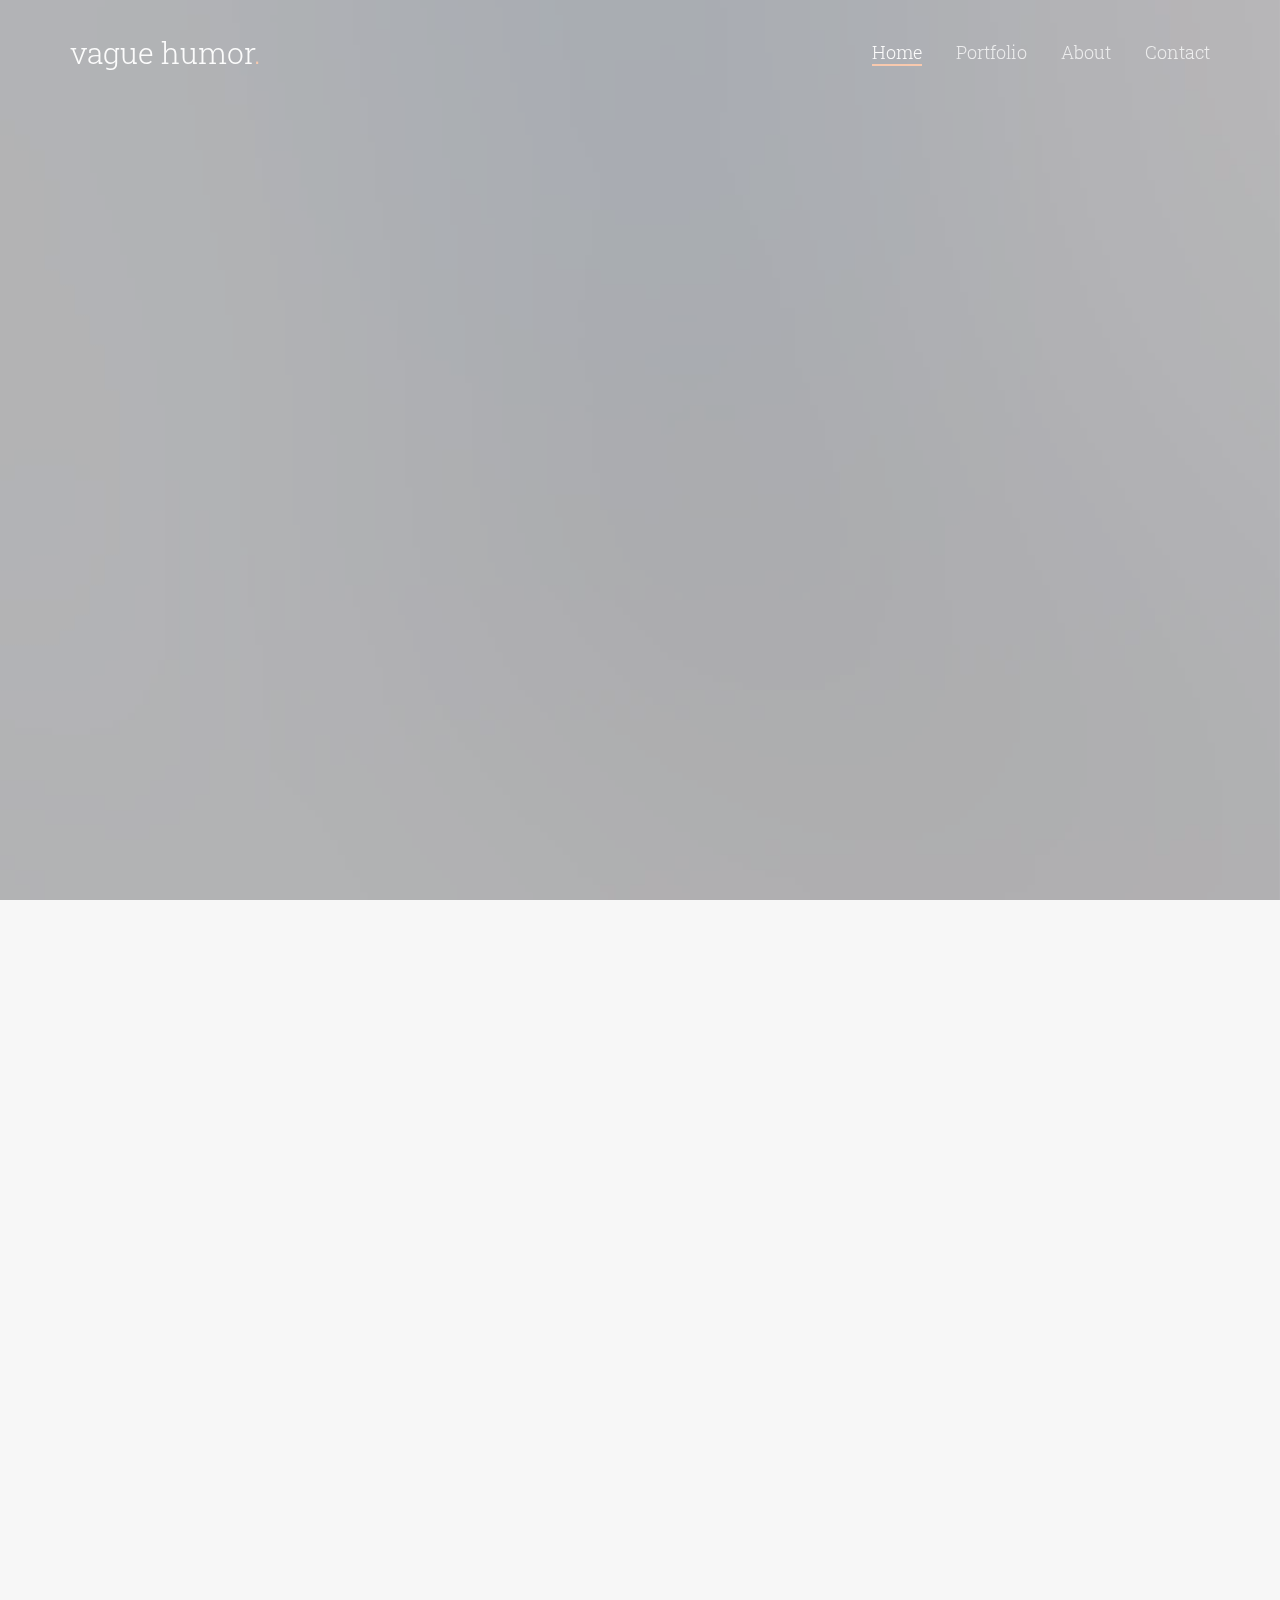
==== portfolio-single.html @ ad4849c3 "init commit" ====
<!DOCTYPE html>
<!--[if lt IE 7]>      <html class="no-js lt-ie9 lt-ie8 lt-ie7"> <![endif]-->
<!--[if IE 7]>         <html class="no-js lt-ie9 lt-ie8"> <![endif]-->
<!--[if IE 8]>         <html class="no-js lt-ie9"> <![endif]-->
<!--[if gt IE 8]><!-->
<html class="no-js">
<!--<![endif]-->

<head>
    <meta charset="utf-8">
    <meta http-equiv="X-UA-Compatible" content="IE=edge">
    <title>vague humor &mdash; Desgin is life to convey</title>
    <meta name="viewport" content="width=device-width, initial-scale=1">
    <meta name="description" content="Free HTML5 Template by FREEHTML5.CO" />
    <meta name="keywords" content="free html5, free template, free bootstrap, html5, css3, mobile first, responsive" />
    <meta name="author" content="FREEHTML5.CO" />
    <!-- 
	//////////////////////////////////////////////////////

	FREE HTML5 TEMPLATE 
	DESIGNED & DEVELOPED by FREEHTML5.CO
		
	Website: 		http://freehtml5.co/
	Email: 			info@freehtml5.co
	Twitter: 		http://twitter.com/fh5co
	Facebook: 		https://www.facebook.com/fh5co

	//////////////////////////////////////////////////////
	 -->
    <!-- Facebook and Twitter integration -->
    <meta property="og:title" content="" />
    <meta property="og:image" content="" />
    <meta property="og:url" content="" />
    <meta property="og:site_name" content="" />
    <meta property="og:description" content="" />
    <meta name="twitter:title" content="" />
    <meta name="twitter:image" content="" />
    <meta name="twitter:url" content="" />
    <meta name="twitter:card" content="" />
    <!-- Place favicon.ico and apple-touch-icon.png in the root directory -->
    <link rel="shortcut icon" href="favicon.ico">
    <!-- Google Fonts -->
    <link href='https://fonts.googleapis.com/css?family=Roboto+Slab:400,700|Roboto:400,300,700' rel='stylesheet' type='text/css'>
    <!-- Animate -->
    <link rel="stylesheet" href="css/animate.css">
    <!-- Flexslider -->
    <link rel="stylesheet" href="css/flexslider.css">
    <!-- Icomoon -->
    <link rel="stylesheet" href="css/icomoon.css">
    <!-- Bootstrap  -->
    <link rel="stylesheet" href="css/bootstrap.css">
    <link rel="stylesheet" href="css/style.css">
    <!-- Modernizr JS -->
    <script src="js/modernizr-2.6.2.min.js"></script>
    <!-- FOR IE9 below -->
    <!--[if lt IE 9]>
	<script src="js/respond.min.js"></script>
	<![endif]-->
</head>

<body>
    <div id="fh5co-header">
        <div class="container">
            <!-- Mobile Toggle Menu Button -->
            <a href="#" class="js-fh5co-nav-toggle fh5co-nav-toggle"><i></i></a>
            <div id="fh5co-logo">
                <a href="index.html" class="transition">vague humor<span>.</span></a>
            </div>
            <nav id="fh5co-main-nav">
                <ul>
                    <li><a href="index.html" class="transition" data-nav-section="home">Home</a></li>
                    <li><a href="index.html" class="transition" data-nav-section="portfolio">Portfolio</a></li>
                    <li><a href="index.html" class="transition" data-nav-section="about">About</a></li>
                    <li><a href="index.html" class="transition" data-nav-section="contact">Contact</a></li>
                </ul>
            </nav>
        </div>
    </div>
    <div id="fh5co-main">
        <div class="fh5co-overlay-mobile"></div>
        <div id="fh5co-home" class="js-fullheight" data-section="home">
            <div class="flexslider">
                <div class="fh5co-overlay"></div>
                <div class="fh5co-text">
                    <div class="container">
                        <div class="row text-center">
                            <h1 class="animate-box">Eva's Production</h1>
                            <div class="fh5co-go animate-box">
                                <a href="#" class="js-fh5co-next">
									see more
									<span><i class="icon-arrow-down2"></i></span>
								</a>
                            </div>
                        </div>
                    </div>
                </div>
                <ul class="slides">
                    <li style="background-image: url(images/slide_2.jpg);" data-stellar-background-ratio="0.5"></li>
                </ul>
            </div>
        </div>
        <div id="fh5co-content">
            <div class="container">
                <div class="row r-pb">
                    <div class="col-md-8 col-md-offset-2 text-center section-heading">
                        <h2 class="fh5co-section-title animate-box">Photography</h2>
                        <p class="fh5co-lead animate-box">
                            Describe your creative prouduct
                        </p>
                    </div>
                </div>
                <div class="row">
                    <figure class="animate-box">
                        <img src="images/photography/photography1.jpg" alt="Free HTML5 Template by FREEHTML5.co" class="img-responsive">
                    </figure>
                    <figure class="animate-box">
                        <img src="images/photography/photography2.jpg" alt="Free HTML5 Template by FREEHTML5.co" class="img-responsive">
                    </figure>
                    <figure class="animate-box">
                        <img src="images/photography/photography3.jpg" alt="Free HTML5 Template by FREEHTML5.co" class="img-responsive">
                    </figure>
                    <figure class="animate-box">
                        <img src="images/photography/photography4.jpg" alt="Free HTML5 Template by FREEHTML5.co" class="img-responsive">
                    </figure>
                    <figure class="animate-box">
                        <img src="images/photography/photography6.jpg" alt="Free HTML5 Template by FREEHTML5.co" class="img-responsive">
                    </figure>
                    <figure class="animate-box">
                        <img src="images/photography/photography7.jpg" alt="Free HTML5 Template by FREEHTML5.co" class="img-responsive">
                    </figure>
                    <figure class="animate-box">
                        <img src="images/photography/photography8.jpg" alt="Free HTML5 Template by FREEHTML5.co" class="img-responsive">
                    </figure>
                    <figure class="animate-box">
                        <img src="images/photography/photography9.jpg" alt="Free HTML5 Template by FREEHTML5.co" class="img-responsive">
                    </figure>
                    <figure class="animate-box">
                        <img src="images/photography/photography10.jpg" alt="Free HTML5 Template by FREEHTML5.co" class="img-responsive">
                    </figure>
                    <figure class="animate-box">
                        <img src="images/photography/photography11.jpg" alt="Free HTML5 Template by FREEHTML5.co" class="img-responsive">
                    </figure>
                    <figure class="animate-box">
                        <img src="images/photography/photography12.jpg" alt="Free HTML5 Template by FREEHTML5.co" class="img-responsive">
                    </figure>
                </div>
                <div class="row r-pb">
                    <div class="col-md-8 col-md-offset-2 text-center section-heading">
                        <h2 class="fh5co-section-title animate-box">Painting</h2>
                        <p class="fh5co-lead animate-box">
                            Describe your creative prouduct
                        </p>
                    </div>
                </div>
                <div class="row">
                    <figure class="animate-box">
                        <img src="images/paint/paint1.jpg" alt="Free HTML5 Template by FREEHTML5.co" class="img-responsive">
                    </figure>
                    <figure class="animate-box">
                        <img src="images/paint/paint2.jpg" alt="Free HTML5 Template by FREEHTML5.co" class="img-responsive">
                    </figure>
                    <figure class="animate-box">
                        <img src="images/paint/paint3.jpg" alt="Free HTML5 Template by FREEHTML5.co" class="img-responsive">
                    </figure>

                </div>
            </div>
        </div>
        <div id="fh5co-footer">
            <div class="container">
                <div class="row">
                    <div class="col-md-6 col-sm-6 animate-box">
                        <div class="fh5co-footer-widget">
                            <p>&copy; Fotografy Free HTML5 Template. All Rights Reserved.</p>
                            <p>Designed by <a href="http://freehtml5.co/">FREEHTML5.co</a> Demo Images: <a href="http://unsplash.com/" target="_blank">Unsplash</a> &amp; <a href="http://pexels.com/" target="_blank">Pexels</a></p>
                        </div>
                    </div>
                    <!-- 					<div class="col-md-6 col-sm-6 animate-box">
						<div class="fh5co-footer-widget">
							<ul class="fh5co-social pull-right">
								<li>
									<a href="#"><i class="icon-twitter"></i></a>
								</li>
								<li>
									<a href="#"><i class="icon-facebook"></i></a>
								</li>
								<li>
									<a href="#"><i class="icon-vine"></i></a>
								</li>
								<li>
									<a href="#"><i class="icon-behance"></i></a>
								</li>
								<li>
									<a href="#"><i class="icon-google"></i></a>
								</li>
							</ul>
						<div class="fh5co-footer-widget">
					</div>
				</div>
			</div> -->
                </div>
            </div>
            <!-- END fh5co-page -->
            <!-- jQuery -->
            <script src="js/jquery.min.js"></script>
            <!-- jQuery Easing -->
            <script src="js/jquery.easing.1.3.js"></script>
            <!-- Bootstrap -->
            <script src="js/bootstrap.min.js"></script>
            <!-- Waypoints -->
            <script src="js/jquery.waypoints.min.js"></script>
            <!-- Stellar Parallax -->
            <script src="js/jquery.stellar.min.js"></script>
            <!-- Flexslider -->
            <script src="js/jquery.flexslider-min.js"></script>
            <!-- Main JS -->
            <script src="js/main.js"></script>
</body>

</html>
---- css/icomoon.css ----
@font-face {
    font-family: 'icomoon';
    src:    url('../fonts/icomoon/icomoon.eot?85cwyn');
    src:    url('../fonts/icomoon/icomoon.eot?85cwyn#iefix') format('embedded-opentype'),
        url('../fonts/icomoon/icomoon.ttf?85cwyn') format('truetype'),
        url('../fonts/icomoon/icomoon.woff?85cwyn') format('woff'),
        url('../fonts/icomoon/icomoon.svg?85cwyn#icomoon') format('svg');
    font-weight: normal;
    font-style: normal;
}

[class^="icon-"], [class*=" icon-"] {
    /* use !important to prevent issues with browser extensions that change fonts */
    font-family: 'icomoon' !important;
    speak: none;
    font-style: normal;
    font-weight: normal;
    font-variant: normal;
    text-transform: none;
    line-height: 1;

    /* Better Font Rendering =========== */
    -webkit-font-smoothing: antialiased;
    -moz-osx-font-smoothing: grayscale;
}

.icon-add-to-list:before {
    content: "\e900";
}
.icon-classic-computer:before {
    content: "\e901";
}
.icon-controller-fast-backward:before {
    content: "\e902";
}
.icon-creative-commons-attribution:before {
    content: "\e903";
}
.icon-creative-commons-noderivs:before {
    content: "\e904";
}
.icon-creative-commons-noncommercial-eu:before {
    content: "\e905";
}
.icon-creative-commons-noncommercial-us:before {
    content: "\e906";
}
.icon-creative-commons-public-domain:before {
    content: "\e907";
}
.icon-creative-commons-remix:before {
    content: "\e908";
}
.icon-creative-commons-share:before {
    content: "\e909";
}
.icon-creative-commons-sharealike:before {
    content: "\e90a";
}
.icon-creative-commons:before {
    content: "\e90b";
}
.icon-document-landscape:before {
    content: "\e90c";
}
.icon-remove-user:before {
    content: "\e90d";
}
.icon-warning:before {
    content: "\e90e";
}
.icon-arrow-bold-down:before {
    content: "\e90f";
}
.icon-arrow-bold-left:before {
    content: "\e910";
}
.icon-arrow-bold-right:before {
    content: "\e911";
}
.icon-arrow-bold-up:before {
    content: "\e912";
}
.icon-arrow-down:before {
    content: "\e913";
}
.icon-arrow-left:before {
    content: "\e914";
}
.icon-arrow-long-down:before {
    content: "\e915";
}
.icon-arrow-long-left:before {
    content: "\e916";
}
.icon-arrow-long-right:before {
    content: "\e917";
}
.icon-arrow-long-up:before {
    content: "\e918";
}
.icon-arrow-right:before {
    content: "\e919";
}
.icon-arrow-up:before {
    content: "\e91a";
}
.icon-arrow-with-circle-down:before {
    content: "\e91b";
}
.icon-arrow-with-circle-left:before {
    content: "\e91c";
}
.icon-arrow-with-circle-right:before {
    content: "\e91d";
}
.icon-arrow-with-circle-up:before {
    content: "\e91e";
}
.icon-bookmark:before {
    content: "\e91f";
}
.icon-bookmarks:before {
    content: "\e920";
}
.icon-chevron-down:before {
    content: "\e921";
}
.icon-chevron-left:before {
    content: "\e922";
}
.icon-chevron-right:before {
    content: "\e923";
}
.icon-chevron-small-down:before {
    content: "\e924";
}
.icon-chevron-small-left:before {
    content: "\e925";
}
.icon-chevron-small-right:before {
    content: "\e926";
}
.icon-chevron-small-up:before {
    content: "\e927";
}
.icon-chevron-thin-down:before {
    content: "\e928";
}
.icon-chevron-thin-left:before {
    content: "\e929";
}
.icon-chevron-thin-right:before {
    content: "\e92a";
}
.icon-chevron-thin-up:before {
    content: "\e92b";
}
.icon-chevron-up:before {
    content: "\e92c";
}
.icon-chevron-with-circle-down:before {
    content: "\e92d";
}
.icon-chevron-with-circle-left:before {
    content: "\e92e";
}
.icon-chevron-with-circle-right:before {
    content: "\e92f";
}
.icon-chevron-with-circle-up:before {
    content: "\e930";
}
.icon-cloud:before {
    content: "\e931";
}
.icon-controller-fast-forward:before {
    content: "\e932";
}
.icon-controller-jump-to-start:before {
    content: "\e933";
}
.icon-controller-next:before {
    content: "\e934";
}
.icon-controller-paus:before {
    content: "\e935";
}
.icon-controller-play:before {
    content: "\e936";
}
.icon-controller-record:before {
    content: "\e937";
}
.icon-controller-stop:before {
    content: "\e938";
}
.icon-controller-volume:before {
    content: "\e939";
}
.icon-dot-single:before {
    content: "\e93a";
}
.icon-dots-three-horizontal:before {
    content: "\e93b";
}
.icon-dots-three-vertical:before {
    content: "\e93c";
}
.icon-dots-two-horizontal:before {
    content: "\e93d";
}
.icon-dots-two-vertical:before {
    content: "\e93e";
}
.icon-download:before {
    content: "\e93f";
}
.icon-emoji-flirt:before {
    content: "\e940";
}
.icon-flow-branch:before {
    content: "\e941";
}
.icon-flow-cascade:before {
    content: "\e942";
}
.icon-flow-line:before {
    content: "\e943";
}
.icon-flow-parallel:before {
    content: "\e944";
}
.icon-flow-tree:before {
    content: "\e945";
}
.icon-install:before {
    content: "\e946";
}
.icon-layers:before {
    content: "\e947";
}
.icon-open-book:before {
    content: "\e948";
}
.icon-resize-100:before {
    content: "\e949";
}
.icon-resize-full-screen:before {
    content: "\e94a";
}
.icon-save:before {
    content: "\e94b";
}
.icon-select-arrows:before {
    content: "\e94c";
}
.icon-sound-mute:before {
    content: "\e94d";
}
.icon-sound:before {
    content: "\e94e";
}
.icon-trash:before {
    content: "\e94f";
}
.icon-triangle-down:before {
    content: "\e950";
}
.icon-triangle-left:before {
    content: "\e951";
}
.icon-triangle-right:before {
    content: "\e952";
}
.icon-triangle-up:before {
    content: "\e953";
}
.icon-uninstall:before {
    content: "\e954";
}
.icon-upload-to-cloud:before {
    content: "\e955";
}
.icon-upload:before {
    content: "\e956";
}
.icon-add-user:before {
    content: "\e957";
}
.icon-address:before {
    content: "\e958";
}
.icon-adjust:before {
    content: "\e959";
}
.icon-air:before {
    content: "\e95a";
}
.icon-aircraft-landing:before {
    content: "\e95b";
}
.icon-aircraft-take-off:before {
    content: "\e95c";
}
.icon-aircraft:before {
    content: "\e95d";
}
.icon-align-bottom:before {
    content: "\e95e";
}
.icon-align-horizontal-middle:before {
    content: "\e95f";
}
.icon-align-left:before {
    content: "\e960";
}
.icon-align-right:before {
    content: "\e961";
}
.icon-align-top:before {
    content: "\e962";
}
.icon-align-vertical-middle:before {
    content: "\e963";
}
.icon-archive:before {
    content: "\e964";
}
.icon-area-graph:before {
    content: "\e965";
}
.icon-attachment:before {
    content: "\e966";
}
.icon-awareness-ribbon:before {
    content: "\e967";
}
.icon-back-in-time:before {
    content: "\e968";
}
.icon-back:before {
    content: "\e969";
}
.icon-bar-graph:before {
    content: "\e96a";
}
.icon-battery:before {
    content: "\e96b";
}
.icon-beamed-note:before {
    content: "\e96c";
}
.icon-bell:before {
    content: "\e96d";
}
.icon-blackboard:before {
    content: "\e96e";
}
.icon-block:before {
    content: "\e96f";
}
.icon-book:before {
    content: "\e970";
}
.icon-bowl:before {
    content: "\e971";
}
.icon-box:before {
    content: "\e972";
}
.icon-briefcase:before {
    content: "\e973";
}
.icon-browser:before {
    content: "\e974";
}
.icon-brush:before {
    content: "\e975";
}
.icon-bucket:before {
    content: "\e976";
}
.icon-cake:before {
    content: "\e977";
}
.icon-calculator:before {
    content: "\e978";
}
.icon-calendar:before {
    content: "\e979";
}
.icon-camera:before {
    content: "\e97a";
}
.icon-ccw:before {
    content: "\e97b";
}
.icon-chat:before {
    content: "\e97c";
}
.icon-check:before {
    content: "\e97d";
}
.icon-circle-with-cross:before {
    content: "\e97e";
}
.icon-circle-with-minus:before {
    content: "\e97f";
}
.icon-circle-with-plus:before {
    content: "\e980";
}
.icon-circle:before {
    content: "\e981";
}
.icon-circular-graph:before {
    content: "\e982";
}
.icon-clapperboard:before {
    content: "\e983";
}
.icon-clipboard:before {
    content: "\e984";
}
.icon-clock:before {
    content: "\e985";
}
.icon-code:before {
    content: "\e986";
}
.icon-cog:before {
    content: "\e987";
}
.icon-colours:before {
    content: "\e988";
}
.icon-compass:before {
    content: "\e989";
}
.icon-copy:before {
    content: "\e98a";
}
.icon-credit-card:before {
    content: "\e98b";
}
.icon-credit:before {
    content: "\e98c";
}
.icon-cross:before {
    content: "\e98d";
}
.icon-cup:before {
    content: "\e98e";
}
.icon-cw:before {
    content: "\e98f";
}
.icon-cycle:before {
    content: "\e990";
}
.icon-database:before {
    content: "\e991";
}
.icon-dial-pad:before {
    content: "\e992";
}
.icon-direction:before {
    content: "\e993";
}
.icon-document:before {
    content: "\e994";
}
.icon-documents:before {
    content: "\e995";
}
.icon-drink:before {
    content: "\e996";
}
.icon-drive:before {
    content: "\e997";
}
.icon-drop:before {
    content: "\e998";
}
.icon-edit:before {
    content: "\e999";
}
.icon-email:before {
    content: "\e99a";
}
.icon-emoji-happy:before {
    content: "\e99b";
}
.icon-emoji-neutral:before {
    content: "\e99c";
}
.icon-emoji-sad:before {
    content: "\e99d";
}
.icon-erase:before {
    content: "\e99e";
}
.icon-eraser:before {
    content: "\e99f";
}
.icon-export:before {
    content: "\e9a0";
}
.icon-eye:before {
    content: "\e9a1";
}
.icon-feather:before {
    content: "\e9a2";
}
.icon-flag:before {
    content: "\e9a3";
}
.icon-flash:before {
    content: "\e9a4";
}
.icon-flashlight:before {
    content: "\e9a5";
}
.icon-flat-brush:before {
    content: "\e9a6";
}
.icon-folder-images:before {
    content: "\e9a7";
}
.icon-folder-music:before {
    content: "\e9a8";
}
.icon-folder-video:before {
    content: "\e9a9";
}
.icon-folder:before {
    content: "\e9aa";
}
.icon-forward:before {
    content: "\e9ab";
}
.icon-funnel:before {
    content: "\e9ac";
}
.icon-game-controller:before {
    content: "\e9ad";
}
.icon-gauge:before {
    content: "\e9ae";
}
.icon-globe:before {
    content: "\e9af";
}
.icon-graduation-cap:before {
    content: "\e9b0";
}
.icon-grid:before {
    content: "\e9b1";
}
.icon-hair-cross:before {
    content: "\e9b2";
}
.icon-hand:before {
    content: "\e9b3";
}
.icon-heart-outlined:before {
    content: "\e9b4";
}
.icon-heart:before {
    content: "\e9b5";
}
.icon-help-with-circle:before {
    content: "\e9b6";
}
.icon-help:before {
    content: "\e9b7";
}
.icon-home:before {
    content: "\e9b8";
}
.icon-hour-glass:before {
    content: "\e9b9";
}
.icon-image-inverted:before {
    content: "\e9ba";
}
.icon-image:before {
    content: "\e9bb";
}
.icon-images:before {
    content: "\e9bc";
}
.icon-inbox:before {
    content: "\e9bd";
}
.icon-infinity:before {
    content: "\e9be";
}
.icon-info-with-circle:before {
    content: "\e9bf";
}
.icon-info:before {
    content: "\e9c0";
}
.icon-key:before {
    content: "\e9c1";
}
.icon-keyboard:before {
    content: "\e9c2";
}
.icon-lab-flask:before {
    content: "\e9c3";
}
.icon-landline:before {
    content: "\e9c4";
}
.icon-language:before {
    content: "\e9c5";
}
.icon-laptop:before {
    content: "\e9c6";
}
.icon-leaf:before {
    content: "\e9c7";
}
.icon-level-down:before {
    content: "\e9c8";
}
.icon-level-up:before {
    content: "\e9c9";
}
.icon-lifebuoy:before {
    content: "\e9ca";
}
.icon-light-bulb:before {
    content: "\e9cb";
}
.icon-light-down:before {
    content: "\e9cc";
}
.icon-light-up:before {
    content: "\e9cd";
}
.icon-line-graph:before {
    content: "\e9ce";
}
.icon-link:before {
    content: "\e9cf";
}
.icon-list:before {
    content: "\e9d0";
}
.icon-location-pin:before {
    content: "\e9d1";
}
.icon-location:before {
    content: "\e9d2";
}
.icon-lock-open:before {
    content: "\e9d3";
}
.icon-lock:before {
    content: "\e9d4";
}
.icon-log-out:before {
    content: "\e9d5";
}
.icon-login:before {
    content: "\e9d6";
}
.icon-loop:before {
    content: "\e9d7";
}
.icon-magnet:before {
    content: "\e9d8";
}
.icon-magnifying-glass:before {
    content: "\e9d9";
}
.icon-mail:before {
    content: "\e9da";
}
.icon-man:before {
    content: "\e9db";
}
.icon-map:before {
    content: "\e9dc";
}
.icon-mask:before {
    content: "\e9dd";
}
.icon-medal:before {
    content: "\e9de";
}
.icon-megaphone:before {
    content: "\e9df";
}
.icon-menu:before {
    content: "\e9e0";
}
.icon-message:before {
    content: "\e9e1";
}
.icon-mic:before {
    content: "\e9e2";
}
.icon-minus:before {
    content: "\e9e3";
}
.icon-mobile:before {
    content: "\e9e4";
}
.icon-modern-mic:before {
    content: "\e9e5";
}
.icon-moon:before {
    content: "\e9e6";
}
.icon-mouse:before {
    content: "\e9e7";
}
.icon-music:before {
    content: "\e9e8";
}
.icon-network:before {
    content: "\e9e9";
}
.icon-new-message:before {
    content: "\e9ea";
}
.icon-new:before {
    content: "\e9eb";
}
.icon-news:before {
    content: "\e9ec";
}
.icon-note:before {
    content: "\e9ed";
}
.icon-notification:before {
    content: "\e9ee";
}
.icon-old-mobile:before {
    content: "\e9ef";
}
.icon-old-phone:before {
    content: "\e9f0";
}
.icon-palette:before {
    content: "\e9f1";
}
.icon-paper-plane:before {
    content: "\e9f2";
}
.icon-pencil:before {
    content: "\e9f3";
}
.icon-phone:before {
    content: "\e9f4";
}
.icon-pie-chart:before {
    content: "\e9f5";
}
.icon-pin:before {
    content: "\e9f6";
}
.icon-plus:before {
    content: "\e9f7";
}
.icon-popup:before {
    content: "\e9f8";
}
.icon-power-plug:before {
    content: "\e9f9";
}
.icon-price-ribbon:before {
    content: "\e9fa";
}
.icon-price-tag:before {
    content: "\e9fb";
}
.icon-print:before {
    content: "\e9fc";
}
.icon-progress-empty:before {
    content: "\e9fd";
}
.icon-progress-full:before {
    content: "\e9fe";
}
.icon-progress-one:before {
    content: "\e9ff";
}
.icon-progress-two:before {
    content: "\ea00";
}
.icon-publish:before {
    content: "\ea01";
}
.icon-quote:before {
    content: "\ea02";
}
.icon-radio:before {
    content: "\ea03";
}
.icon-reply-all:before {
    content: "\ea04";
}
.icon-reply:before {
    content: "\ea05";
}
.icon-retweet:before {
    content: "\ea06";
}
.icon-rocket:before {
    content: "\ea07";
}
.icon-round-brush:before {
    content: "\ea08";
}
.icon-rss:before {
    content: "\ea09";
}
.icon-ruler:before {
    content: "\ea0a";
}
.icon-scissors:before {
    content: "\ea0b";
}
.icon-share-alternitive:before {
    content: "\ea0c";
}
.icon-share:before {
    content: "\ea0d";
}
.icon-shareable:before {
    content: "\ea0e";
}
.icon-shield:before {
    content: "\ea0f";
}
.icon-shop:before {
    content: "\ea10";
}
.icon-shopping-bag:before {
    content: "\ea11";
}
.icon-shopping-basket:before {
    content: "\ea12";
}
.icon-shopping-cart:before {
    content: "\ea13";
}
.icon-shuffle:before {
    content: "\ea14";
}
.icon-signal:before {
    content: "\ea15";
}
.icon-sound-mix:before {
    content: "\ea16";
}
.icon-sports-club:before {
    content: "\ea17";
}
.icon-spreadsheet:before {
    content: "\ea18";
}
.icon-squared-cross:before {
    content: "\ea19";
}
.icon-squared-minus:before {
    content: "\ea1a";
}
.icon-squared-plus:before {
    content: "\ea1b";
}
.icon-star-outlined:before {
    content: "\ea1c";
}
.icon-star:before {
    content: "\ea1d";
}
.icon-stopwatch:before {
    content: "\ea1e";
}
.icon-suitcase:before {
    content: "\ea1f";
}
.icon-swap:before {
    content: "\ea20";
}
.icon-sweden:before {
    content: "\ea21";
}
.icon-switch:before {
    content: "\ea22";
}
.icon-tablet:before {
    content: "\ea23";
}
.icon-tag:before {
    content: "\ea24";
}
.icon-text-document-inverted:before {
    content: "\ea25";
}
.icon-text-document:before {
    content: "\ea26";
}
.icon-text:before {
    content: "\ea27";
}
.icon-thermometer:before {
    content: "\ea28";
}
.icon-thumbs-down:before {
    content: "\ea29";
}
.icon-thumbs-up:before {
    content: "\ea2a";
}
.icon-thunder-cloud:before {
    content: "\ea2b";
}
.icon-ticket:before {
    content: "\ea2c";
}
.icon-time-slot:before {
    content: "\ea2d";
}
.icon-tools:before {
    content: "\ea2e";
}
.icon-traffic-cone:before {
    content: "\ea2f";
}
.icon-tree:before {
    content: "\ea30";
}
.icon-trophy:before {
    content: "\ea31";
}
.icon-tv:before {
    content: "\ea32";
}
.icon-typing:before {
    content: "\ea33";
}
.icon-unread:before {
    content: "\ea34";
}
.icon-untag:before {
    content: "\ea35";
}
.icon-user:before {
    content: "\ea36";
}
.icon-users:before {
    content: "\ea37";
}
.icon-v-card:before {
    content: "\ea38";
}
.icon-video:before {
    content: "\ea39";
}
.icon-vinyl:before {
    content: "\ea3a";
}
.icon-voicemail:before {
    content: "\ea3b";
}
.icon-wallet:before {
    content: "\ea3c";
}
.icon-water:before {
    content: "\ea3d";
}
.icon-px-with-circle:before {
    content: "\ea3e";
}
.icon-px:before {
    content: "\ea3f";
}
.icon-basecamp:before {
    content: "\ea40";
}
.icon-behance:before {
    content: "\ea41";
}
.icon-creative-cloud:before {
    content: "\ea42";
}
.icon-dropbox:before {
    content: "\ea43";
}
.icon-evernote:before {
    content: "\ea44";
}
.icon-flattr:before {
    content: "\ea45";
}
.icon-foursquare:before {
    content: "\ea46";
}
.icon-google-drive:before {
    content: "\ea47";
}
.icon-google-hangouts:before {
    content: "\ea48";
}
.icon-grooveshark:before {
    content: "\ea49";
}
.icon-icloud:before {
    content: "\ea4a";
}
.icon-mixi:before {
    content: "\ea4b";
}
.icon-onedrive:before {
    content: "\ea4c";
}
.icon-paypal:before {
    content: "\ea4d";
}
.icon-picasa:before {
    content: "\ea4e";
}
.icon-qq:before {
    content: "\ea4f";
}
.icon-rdio-with-circle:before {
    content: "\ea50";
}
.icon-renren:before {
    content: "\ea51";
}
.icon-scribd:before {
    content: "\ea52";
}
.icon-sina-weibo:before {
    content: "\ea53";
}
.icon-skype-with-circle:before {
    content: "\ea54";
}
.icon-skype:before {
    content: "\ea55";
}
.icon-slideshare:before {
    content: "\ea56";
}
.icon-smashing:before {
    content: "\ea57";
}
.icon-soundcloud:before {
    content: "\ea58";
}
.icon-spotify-with-circle:before {
    content: "\ea59";
}
.icon-spotify:before {
    content: "\ea5a";
}
.icon-swarm:before {
    content: "\ea5b";
}
.icon-vine-with-circle:before {
    content: "\ea5c";
}
.icon-vine:before {
    content: "\ea5d";
}
.icon-vk-alternitive:before {
    content: "\ea5e";
}
.icon-vk-with-circle:before {
    content: "\ea5f";
}
.icon-vk:before {
    content: "\ea60";
}
.icon-xing-with-circle:before {
    content: "\ea61";
}
.icon-xing:before {
    content: "\ea62";
}
.icon-yelp:before {
    content: "\ea63";
}
.icon-dribbble-with-circle:before {
    content: "\ea64";
}
.icon-dribbble:before {
    content: "\ea65";
}
.icon-facebook-with-circle:before {
    content: "\ea66";
}
.icon-facebook:before {
    content: "\ea67";
}
.icon-flickr-with-circle:before {
    content: "\ea68";
}
.icon-flickr:before {
    content: "\ea69";
}
.icon-github-with-circle:before {
    content: "\ea6a";
}
.icon-github:before {
    content: "\ea6b";
}
.icon-google-with-circle:before {
    content: "\ea6c";
}
.icon-google:before {
    content: "\ea6d";
}
.icon-instagram-with-circle:before {
    content: "\ea6e";
}
.icon-instagram:before {
    content: "\ea6f";
}
.icon-lastfm-with-circle:before {
    content: "\ea70";
}
.icon-lastfm:before {
    content: "\ea71";
}
.icon-linkedin-with-circle:before {
    content: "\ea72";
}
.icon-linkedin:before {
    content: "\ea73";
}
.icon-pinterest-with-circle:before {
    content: "\ea74";
}
.icon-pinterest:before {
    content: "\ea75";
}
.icon-rdio:before {
    content: "\ea76";
}
.icon-stumbleupon-with-circle:before {
    content: "\ea77";
}
.icon-stumbleupon:before {
    content: "\ea78";
}
.icon-tumblr-with-circle:before {
    content: "\ea79";
}
.icon-tumblr:before {
    content: "\ea7a";
}
.icon-twitter-with-circle:before {
    content: "\ea7b";
}
.icon-twitter:before {
    content: "\ea7c";
}
.icon-vimeo-with-circle:before {
    content: "\ea7d";
}
.icon-vimeo:before {
    content: "\ea7e";
}
.icon-youtube-with-circle:before {
    content: "\ea7f";
}
.icon-youtube:before {
    content: "\ea80";
}
.icon-eye3:before {
    content: "\e000";
}
.icon-paper-clip:before {
    content: "\e001";
}
.icon-mail2:before {
    content: "\e002";
}
.icon-toggle:before {
    content: "\e003";
}
.icon-layout:before {
    content: "\e004";
}
.icon-link2:before {
    content: "\e005";
}
.icon-bell3:before {
    content: "\e006";
}
.icon-lock2:before {
    content: "\e007";
}
.icon-unlock:before {
    content: "\e008";
}
.icon-ribbon:before {
    content: "\e009";
}
.icon-image3:before {
    content: "\e010";
}
.icon-signal2:before {
    content: "\e011";
}
.icon-target2:before {
    content: "\e012";
}
.icon-clipboard2:before {
    content: "\e013";
}
.icon-clock3:before {
    content: "\e014";
}
.icon-watch:before {
    content: "\e015";
}
.icon-air-play:before {
    content: "\e016";
}
.icon-camera3:before {
    content: "\e017";
}
.icon-video2:before {
    content: "\e018";
}
.icon-disc:before {
    content: "\e019";
}
.icon-printer2:before {
    content: "\e020";
}
.icon-monitor2:before {
    content: "\e021";
}
.icon-server:before {
    content: "\e022";
}
.icon-cog3:before {
    content: "\e023";
}
.icon-heart3:before {
    content: "\e024";
}
.icon-paragraph:before {
    content: "\e025";
}
.icon-align-justify:before {
    content: "\e026";
}
.icon-align-left2:before {
    content: "\e027";
}
.icon-align-center:before {
    content: "\e028";
}
.icon-align-right2:before {
    content: "\e029";
}
.icon-book3:before {
    content: "\e030";
}
.icon-layers2:before {
    content: "\e031";
}
.icon-stack:before {
    content: "\e032";
}
.icon-stack-2:before {
    content: "\e033";
}
.icon-paper:before {
    content: "\e034";
}
.icon-paper-stack:before {
    content: "\e035";
}
.icon-search2:before {
    content: "\e036";
}
.icon-zoom-in:before {
    content: "\e037";
}
.icon-zoom-out:before {
    content: "\e038";
}
.icon-reply3:before {
    content: "\e039";
}
.icon-circle-plus:before {
    content: "\e040";
}
.icon-circle-minus:before {
    content: "\e041";
}
.icon-circle-check:before {
    content: "\e042";
}
.icon-circle-cross:before {
    content: "\e043";
}
.icon-square-plus:before {
    content: "\e044";
}
.icon-square-minus:before {
    content: "\e045";
}
.icon-square-check:before {
    content: "\e046";
}
.icon-square-cross:before {
    content: "\e047";
}
.icon-microphone2:before {
    content: "\e048";
}
.icon-record:before {
    content: "\e049";
}
.icon-skip-back:before {
    content: "\e050";
}
.icon-rewind:before {
    content: "\e051";
}
.icon-play2:before {
    content: "\e052";
}
.icon-pause:before {
    content: "\e053";
}
.icon-stop:before {
    content: "\e054";
}
.icon-fast-forward2:before {
    content: "\e055";
}
.icon-skip-forward:before {
    content: "\e056";
}
.icon-shuffle2:before {
    content: "\e057";
}
.icon-repeat:before {
    content: "\e058";
}
.icon-folder3:before {
    content: "\e059";
}
.icon-umbrella:before {
    content: "\e060";
}
.icon-moon3:before {
    content: "\e061";
}
.icon-thermometer2:before {
    content: "\e062";
}
.icon-drop2:before {
    content: "\e063";
}
.icon-sun2:before {
    content: "\e064";
}
.icon-cloud3:before {
    content: "\e065";
}
.icon-cloud-upload:before {
    content: "\e066";
}
.icon-cloud-download:before {
    content: "\e067";
}
.icon-upload3:before {
    content: "\e068";
}
.icon-download3:before {
    content: "\e069";
}
.icon-location3:before {
    content: "\e070";
}
.icon-location-2:before {
    content: "\e071";
}
.icon-map2:before {
    content: "\e072";
}
.icon-battery2:before {
    content: "\e073";
}
.icon-head:before {
    content: "\e074";
}
.icon-briefcase2:before {
    content: "\e075";
}
.icon-speech-bubble:before {
    content: "\e076";
}
.icon-anchor:before {
    content: "\e077";
}
.icon-globe2:before {
    content: "\e078";
}
.icon-box3:before {
    content: "\e079";
}
.icon-reload:before {
    content: "\e080";
}
.icon-share2:before {
    content: "\e081";
}
.icon-marquee:before {
    content: "\e082";
}
.icon-marquee-plus:before {
    content: "\e083";
}
.icon-marquee-minus:before {
    content: "\e084";
}
.icon-tag3:before {
    content: "\e085";
}
.icon-power:before {
    content: "\e086";
}
.icon-command:before {
    content: "\e087";
}
.icon-alt:before {
    content: "\e088";
}
.icon-esc:before {
    content: "\e089";
}
.icon-bar-graph2:before {
    content: "\e090";
}
.icon-bar-graph-2:before {
    content: "\e091";
}
.icon-pie-graph:before {
    content: "\e092";
}
.icon-star2:before {
    content: "\e093";
}
.icon-arrow-left2:before {
    content: "\e094";
}
.icon-arrow-right2:before {
    content: "\e095";
}
.icon-arrow-up2:before {
    content: "\e096";
}
.icon-arrow-down2:before {
    content: "\e097";
}
.icon-volume:before {
    content: "\e098";
}
.icon-mute:before {
    content: "\e099";
}
.icon-content-right:before {
    content: "\e100";
}
.icon-content-left:before {
    content: "\e101";
}
.icon-grid2:before {
    content: "\e102";
}
.icon-grid-2:before {
    content: "\e103";
}
.icon-columns:before {
    content: "\e104";
}
.icon-loader:before {
    content: "\e105";
}
.icon-bag:before {
    content: "\e106";
}
.icon-ban:before {
    content: "\e107";
}
.icon-flag3:before {
    content: "\e108";
}
.icon-trash3:before {
    content: "\e109";
}
.icon-expand:before {
    content: "\e110";
}
.icon-contract:before {
    content: "\e111";
}
.icon-maximize:before {
    content: "\e112";
}
.icon-minimize:before {
    content: "\e113";
}
.icon-plus3:before {
    content: "\e114";
}
.icon-minus2:before {
    content: "\e115";
}
.icon-check2:before {
    content: "\e116";
}
.icon-cross3:before {
    content: "\e117";
}
.icon-move:before {
    content: "\e118";
}
.icon-delete:before {
    content: "\e119";
}
.icon-menu2:before {
    content: "\e120";
}
.icon-archive2:before {
    content: "\e121";
}
.icon-inbox2:before {
    content: "\e122";
}
.icon-outbox:before {
    content: "\e123";
}
.icon-file:before {
    content: "\e124";
}
.icon-file-add:before {
    content: "\e125";
}
.icon-file-subtract:before {
    content: "\e126";
}
.icon-help2:before {
    content: "\e127";
}
.icon-open:before {
    content: "\e128";
}
.icon-ellipsis:before {
    content: "\e129";
}
---- css/style.css ----
@font-face {
  font-family: 'icomoon';
  src: url("../fonts/icomoon/icomoon.eot?srf3rx");
  src: url("../fonts/icomoon/icomoon.eot?srf3rx#iefix") format("embedded-opentype"), url("../fonts/icomoon/icomoon.ttf?srf3rx") format("truetype"), url("../fonts/icomoon/icomoon.woff?srf3rx") format("woff"), url("../fonts/icomoon/icomoon.svg?srf3rx#icomoon") format("svg");
  font-weight: normal;
  font-style: normal;
}
html {
  background: #f7f7f7;
}

body {
  font-family: "Roboto", sans-serif;
  font-size: 18px;
  font-weight: 300;
  line-height: 1.5;
  color: #7a7e89;
  background: #f7f7f7;
}
body.fh5co-overflow {
  overflow-x: auto;
}

::-webkit-selection {
  color: #fff;
  background: #f9ad81;
}

::-moz-selection {
  color: #fff;
  background: #f9ad81;
}

::selection {
  color: #fff;
  background: #f9ad81;
}

a {
  color: #f9ad81;
  -webkit-transition: 0.5s;
  -o-transition: 0.5s;
  transition: 0.5s;
}
a:hover, a:focus, a:active {
  color: #f67d38;
  outline: none;
  text-decoration: none;
}

h1, h2, h3, h4, h5, h6 {
  font-family: "Roboto Slab", sans-serif;
  color: #000;
}

p {
  margin-bottom: 30px;
}

.btn {
  margin-right: 4px;
  margin-bottom: 4px;
  font-family: "Roboto Slab", sans-serif;
  font-size: 12px;
  letter-spacing: 2px;
  text-transform: uppercase;
  font-weight: 700;
  -webkit-border-radius: 4px;
  -moz-border-radius: 4px;
  -ms-border-radius: 4px;
  border-radius: 4px;
  -webkit-transition: 0.5s;
  -o-transition: 0.5s;
  transition: 0.5s;
}
.btn.btn-md {
  padding: 10px 20px !important;
}
.btn.btn-lg {
  padding: 18px 36px !important;
}
.btn:hover, .btn:active, .btn:focus {
  box-shadow: none !important;
  outline: none !important;
}

.btn-primary {
  background: #f9ad81;
  color: #fff;
  border: 2px solid #f9ad81;
}
.btn-primary:hover, .btn-primary:focus, .btn-primary:active {
  background: #f89d69 !important;
  border-color: #f89d69 !important;
}
.btn-primary.btn-outline {
  background: transparent;
  color: #f9ad81;
  border: 2px solid #f9ad81;
}
.btn-primary.btn-outline:hover, .btn-primary.btn-outline:focus, .btn-primary.btn-outline:active {
  background: #f9ad81;
  color: #fff;
}

.btn-success {
  background: #58ca7e;
  color: #fff;
  border: 2px solid #58ca7e;
}
.btn-success:hover, .btn-success:focus, .btn-success:active {
  background: #45c46f !important;
  border-color: #45c46f !important;
}
.btn-success.btn-outline {
  background: transparent;
  color: #58ca7e;
  border: 2px solid #58ca7e;
}
.btn-success.btn-outline:hover, .btn-success.btn-outline:focus, .btn-success.btn-outline:active {
  background: #58ca7e;
  color: #fff;
}

.btn-info {
  background: #1784fb;
  color: #fff;
  border: 2px solid #1784fb;
}
.btn-info:hover, .btn-info:focus, .btn-info:active {
  background: #0477f4 !important;
  border-color: #0477f4 !important;
}
.btn-info.btn-outline {
  background: transparent;
  color: #1784fb;
  border: 2px solid #1784fb;
}
.btn-info.btn-outline:hover, .btn-info.btn-outline:focus, .btn-info.btn-outline:active {
  background: #1784fb;
  color: #fff;
}

.btn-warning {
  background: #fed330;
  color: #fff;
  border: 2px solid #fed330;
}
.btn-warning:hover, .btn-warning:focus, .btn-warning:active {
  background: #fece17 !important;
  border-color: #fece17 !important;
}
.btn-warning.btn-outline {
  background: transparent;
  color: #fed330;
  border: 2px solid #fed330;
}
.btn-warning.btn-outline:hover, .btn-warning.btn-outline:focus, .btn-warning.btn-outline:active {
  background: #fed330;
  color: #fff;
}

.btn-danger {
  background: #fb4f59;
  color: #fff;
  border: 2px solid #fb4f59;
}
.btn-danger:hover, .btn-danger:focus, .btn-danger:active {
  background: #fa3641 !important;
  border-color: #fa3641 !important;
}
.btn-danger.btn-outline {
  background: transparent;
  color: #fb4f59;
  border: 2px solid #fb4f59;
}
.btn-danger.btn-outline:hover, .btn-danger.btn-outline:focus, .btn-danger.btn-outline:active {
  background: #fb4f59;
  color: #fff;
}

.btn-outline {
  background: none;
  border: 2px solid gray;
  font-size: 12px;
  letter-spacing: 2px;
  text-transform: uppercase;
  -webkit-transition: 0.3s;
  -o-transition: 0.3s;
  transition: 0.3s;
}
.btn-outline:hover, .btn-outline:focus, .btn-outline:active {
  box-shadow: none;
}

.form-control {
  box-shadow: none;
  background: transparent;
  border: 2px solid rgba(0, 0, 0, 0.1);
  height: 54px;
  font-size: 18px;
  font-weight: 300;
}
.form-control:active, .form-control:focus {
  outline: none;
  box-shadow: none;
  border-color: #f9ad81;
}

#fh5co-header {
  position: absolute;
  top: 20px;
  left: 0;
  z-index: 999;
  background: transparent;
  padding: 15px 0;
  width: 100%;
}
@media screen and (max-width: 768px) {
  #fh5co-header {
    background: #fff;
    top: 0;
  }
}
#fh5co-header #fh5co-logo {
  float: left;
  line-height: 1.2;
  position: relative;
}
@media screen and (max-width: 768px) {
  #fh5co-header #fh5co-logo {
    top: -2px;
  }
}
#fh5co-header #fh5co-logo a {
  font-family: "Roboto Slab", sans-serif;
  font-size: 30px;
  color: #fff;
}
@media screen and (max-width: 768px) {
  #fh5co-header #fh5co-logo a {
    color: #000;
  }
}
#fh5co-header #fh5co-logo a span {
  color: #f9ad81;
}
#fh5co-header #fh5co-main-nav {
  float: right;
}
@media screen and (max-width: 768px) {
  #fh5co-header #fh5co-main-nav {
    display: none;
  }
}
#fh5co-header #fh5co-main-nav ul {
  padding: 0;
  margin: 4px 0 0 0;
}
#fh5co-header #fh5co-main-nav ul li {
  padding: 0;
  margin: 0;
  display: inline;
}
#fh5co-header #fh5co-main-nav ul li a {
  font-family: "Roboto Slab", sans-serif;
  color: rgba(255, 255, 255, 0.8);
  text-decoration: none;
  margin-left: 30px;
  border-bottom: 2px solid transparent;
}
#fh5co-header #fh5co-main-nav ul li a:hover {
  text-decoration: none;
  color: #f9ad81;
}
#fh5co-header #fh5co-main-nav ul li.active a {
  color: #fff;
  border-bottom: 2px solid #f9ad81;
}
#fh5co-header.navbar-fixed-top {
  position: fixed !important;
  background: #fff;
  -webkit-box-shadow: 0 0 9px 0 rgba(0, 0, 0, 0.1);
  -moz-box-shadow: 0 0 9px 0 rgba(0, 0, 0, 0.1);
  -ms-box-shadow: 0 0 9px 0 rgba(0, 0, 0, 0.1);
  box-shadow: 0 0 9px 0 rgba(0, 0, 0, 0.1);
  top: 0;
  left: 0px;
}
#fh5co-header.navbar-fixed-top #fh5co-logo {
  float: left;
  line-height: 1.2;
}
#fh5co-header.navbar-fixed-top #fh5co-logo a {
  font-family: "Roboto Slab", sans-serif;
  font-size: 30px;
  color: #000;
}
#fh5co-header.navbar-fixed-top #fh5co-main-nav ul li a {
  font-family: "Roboto Slab", sans-serif;
  color: rgba(0, 0, 0, 0.8);
  text-decoration: none;
  margin-left: 30px;
  border-bottom: 2px solid transparent;
}
#fh5co-header.navbar-fixed-top #fh5co-main-nav ul li a:hover {
  text-decoration: none;
  color: #f9ad81;
}
#fh5co-header.navbar-fixed-top #fh5co-main-nav ul li.active a {
  color: #f9ad81;
  border-bottom: 2px solid transparent;
}

/*
 * Flexslider
 */
#fh5co-home {
  min-height: 700px;
  background: #fff url(../images/loader.gif) no-repeat center center;
}
#fh5co-home .flexslider {
  border: none;
  position: relative;
  z-index: 1;
  margin-bottom: 0;
}
#fh5co-home .flexslider .fh5co-text {
  position: absolute;
  z-index: 3;
  width: 100%;
  top: 50%;
  margin-top: -129px;
  text-align: center;
}
#fh5co-home .flexslider .fh5co-text h1 {
  margin: 0 0 30px 0;
  padding: 0;
  font-family: "Roboto Slab", sans-serif;
  font-size: 50px;
  font-weight: 400;
  color: #fff;
  display: -moz-inline-stack;
  display: inline-block;
  zoom: 1;
  *display: inline;
  border: 7px solid #fff;
  padding: 30px 50px;
  -webkit-transition: 0.3s;
  -o-transition: 0.3s;
  transition: 0.3s;
}
@media screen and (max-width: 992px) {
  #fh5co-home .flexslider .fh5co-text h1 {
    font-size: 30px;
  }
}
#fh5co-home .flexslider .fh5co-text .fh5co-go {
  margin-top: 30px;
}
#fh5co-home .flexslider .fh5co-text .fh5co-go a {
  font-family: "Roboto", sans-serif;
  font-size: 13px;
  letter-spacing: 2px;
  text-transform: uppercase;
  color: #fff;
  font-weight: 400;
  display: block;
  position: relative;
  padding-bottom: 50px;
}
#fh5co-home .flexslider .fh5co-text .fh5co-go a span {
  font-size: 20px;
  display: block;
  position: absolute;
  bototm: 0;
  left: 50%;
  margin-left: -10px;
  -webkit-animation: ani-mouse 2.5s linear infinite;
  -moz-animation: ani-mouse 2.5s linear infinite;
  animation: ani-mouse 2.5s linear infinite;
}
#fh5co-home .flexslider .fh5co-text .fh5co-go a:hover {
  text-decoration: none;
}
#fh5co-home .flexslider .fh5co-text .fh5co-go a:hover span {
  text-decoration: none;
}
#fh5co-home .flexslider .slides li {
  background-repeat: no-repeat;
  background-size: cover;
}
#fh5co-home .flexslider .fh5co-overlay {
  position: absolute;
  z-index: 3;
  top: 0;
  bottom: 0;
  left: 0;
  right: 0;
  opacity: .3;
  background: #444853;
}
#fh5co-home .flexslider .flex-control-nav,
#fh5co-home .flexslider .flex-direction-nav {
  display: none;
}

#fh5co-main,
#fh5co-offcanvas {
  -webkit-transition: 0.8s;
  -o-transition: 0.8s;
  transition: 0.8s;
}

#fh5co-offcanvas {
  position: fixed;
  top: 0;
  right: 0;
  bottom: 0;
  z-index: 9999;
  width: 275px;
  background: #444853;
  overflow-y: auto;
  padding: 50px 30px 30px 30px;
  -moz-transform: translateX(275px);
  -webkit-transform: translateX(275px);
  -ms-transform: translateX(275px);
  -o-transform: translateX(275px);
  transform: translateX(275px);
}
#fh5co-offcanvas .fh5co-offcanvas-close {
  position: absolute;
  top: 20px;
  right: 30px;
}
#fh5co-offcanvas .fh5co-offcanvas-close:before {
  font-family: 'icomoon';
  speak: none;
  font-style: normal;
  font-weight: normal;
  font-variant: normal;
  text-transform: none;
  line-height: 1;
  /* Better Font Rendering =========== */
  -webkit-font-smoothing: antialiased;
  -moz-osx-font-smoothing: grayscale;
  content: "\e117";
  font-size: 30px;
  color: rgba(255, 255, 255, 0.5);
  -webkit-transition: 0.5s;
  -o-transition: 0.5s;
  transition: 0.5s;
}
#fh5co-offcanvas .fh5co-offcanvas-close:hover:before {
  color: white;
}
#fh5co-offcanvas nav ul {
  padding: 0;
  margin: 0;
}
#fh5co-offcanvas nav ul li {
  padding: 0;
  margin: 0;
  list-style: none;
}
#fh5co-offcanvas nav ul li a {
  display: block;
  color: rgba(255, 255, 255, 0.5);
  padding: 7px 0;
}
#fh5co-offcanvas nav ul li a:hover {
  color: #f9ad81;
}
#fh5co-offcanvas nav ul li.active a {
  color: #f9ad81;
}
.offcanvas-visible #fh5co-offcanvas {
  -moz-transform: translateX(0px);
  -webkit-transform: translateX(0px);
  -ms-transform: translateX(0px);
  -o-transform: translateX(0px);
  transform: translateX(0px);
}

#fh5co-portfolio,
#fh5co-about,
#fh5co-contact,
#fh5co-testimony,
#fh5co-content {
  padding: 7em 0;
}
@media screen and (max-width: 768px) {
  #fh5co-portfolio,
  #fh5co-about,
  #fh5co-contact,
  #fh5co-testimony,
  #fh5co-content {
    padding: 4em 0;
  }
}

#fh5co-content figure {
  margin-bottom: 30px;
}

#fh5co-about {
  background: #000;
}
#fh5co-about h2 {
  color: #fff;
}
#fh5co-about .fh5co-text {
  padding-left: 4em;
}
@media screen and (max-width: 992px) {
  #fh5co-about .fh5co-text {
    padding: 0 0 20px 0;
  }
}
#fh5co-about .fh5co-text .fh5co-meta {
  color: rgba(255, 255, 255, 0.2);
  text-transform: uppercase;
  letter-spacing: 2px;
  font-size: 12px;
  display: block;
  margin-bottom: 20px;
  font-weight: 700;
}
#fh5co-about .fh5co-text.with-plus {
  padding-right: 4em;
  padding-left: 0;
  position: relative;
}
@media screen and (max-width: 992px) {
  #fh5co-about .fh5co-text.with-plus {
    padding-right: 0;
  }
}
#fh5co-about .fh5co-text.with-plus:after {
  position: absolute;
  right: 0;
  margin-right: -30px;
  top: 50%;
  margin-top: -25px;
  font-family: 'icomoon';
  speak: none;
  font-style: normal;
  font-weight: normal;
  font-variant: normal;
  text-transform: none;
  line-height: 1;
  /* Better Font Rendering =========== */
  -webkit-font-smoothing: antialiased;
  -moz-osx-font-smoothing: grayscale;
  content: "\e114";
  font-size: 50px;
  color: #f9ad81;
}
@media screen and (max-width: 992px) {
  #fh5co-about .fh5co-text.with-plus:after {
    display: none;
    visibility: hidden;
  }
}

#fh5co-testimony {
  background-color: transparent;
  background-size: cover;
  background-attachment: fixed;
  position: relative;
  width: 100%;
}
#fh5co-testimony > .container {
  position: relative;
  z-index: 5;
}
#fh5co-testimony > .fh5co-overlay {
  position: absolute;
  top: 0;
  left: 0;
  right: 0;
  bottom: 0;
  z-index: 3;
  opacity: .7;
  background: #444853;
}
#fh5co-testimony .flexslider {
  border: transparent !important;
  background: transparent !important;
}
#fh5co-testimony .flexslider .slides li {
  font-size: 40px;
  line-height: 1.5;
}
#fh5co-testimony .flexslider .slides li blockquote {
  padding-left: 0;
  border-left: none;
}
@media screen and (max-width: 768px) {
  #fh5co-testimony .flexslider .slides li blockquote {
    padding: 0 20px;
  }
}
#fh5co-testimony .flexslider .slides li blockquote p {
  font-size: 40px;
  line-height: 1.5;
  font-family: "Roboto Slab", sans-serif;
  color: white !important;
}
@media screen and (max-width: 768px) {
  #fh5co-testimony .flexslider .slides li blockquote p {
    font-size: 20px;
    line-height: 1.5;
  }
}
#fh5co-testimony .flexslider .slides li blockquote p cite {
  display: block;
  padding-top: 20px;
  font-size: 20px;
  font-family: "Roboto", sans-serif;
  font-style: normal;
  color: rgba(255, 255, 255, 0.7);
}
#fh5co-testimony .flexslider .flex-control-paging {
  position: relative;
}
#fh5co-testimony .flexslider .flex-control-paging.flex-control-nav {
  bottom: -70px;
}
@media screen and (max-width: 768px) {
  #fh5co-testimony .flexslider .flex-control-paging.flex-control-nav {
    bottom: -60px;
  }
}
#fh5co-testimony .flexslider .flex-control-paging li a {
  width: 14px;
  height: 14px;
  background: rgba(255, 255, 255, 0.2);
  box-shadow: none;
  border: 2px solid transparent;
}
#fh5co-testimony .flexslider .flex-control-paging li a:active, #fh5co-testimony .flexslider .flex-control-paging li a:focus {
  outline: none;
}
#fh5co-testimony .flexslider .flex-control-paging li a.flex-active {
  position: relative;
  background: transparent;
  box-shadow: none;
  border: 2px solid #f9ad81;
}

#fh5co-footer {
  background: #ececec;
  padding: 4em 0;
  font-size: 16px;
}
@media screen and (max-width: 768px) {
  #fh5co-footer {
    padding: 3em 0;
  }
}
#fh5co-footer a {
  color: #f67d38;
}
#fh5co-footer a:hover {
  text-decoration: underline;
}
#fh5co-footer p {
  margin-bottom: 10px;
}
#fh5co-footer .fh5co-footer-widget {
  margin-bottom: 30px;
  float: left;
  width: 100%;
}

.fh5co-social {
  padding: 0;
  margin: 0;
}
@media screen and (max-width: 768px) {
  .fh5co-social {
    float: none !important;
  }
}
.fh5co-social li {
  padding: 0;
  margin: 0;
  display: inline;
  /*position: absolute;*/
}
.fh5co-social li a {
  margin-left: 10px;
}
@media screen and (max-width: 768px) {
  .fh5co-social li a {
    margin-right: 10px;
  }
}
.fh5co-social li a i {
  font-size: 20px;
}
.fh5co-social li a:hover {
  text-decoration: none !important;
}
.fh5co-social li a:hover i {
  text-decoration: none;
}

.img-grid {
  width: 100%;
  height: 100%;
  position: relative;
  overflow: hidden;
  float: left;
  margin-bottom: 30px;
}
@media screen and (max-width: 480px) {
  .img-grid {
    margin-bottom: 15px;
  }
}
.img-grid img {
  position: relative;
  z-index: 10;
}
.img-grid a {
  position: absolute;
  top: 0;
  left: 0;
  right: 0;
  bottom: 0;
  opacity: 0;
  z-index: 12;
  background: rgba(68, 72, 83, 0.9);
  text-align: center;
  -webkit-transition: 0.5s;
  -o-transition: 0.5s;
  transition: 0.5s;
}
.img-grid a > div {
  position: absolute;
  bottom: -20px;
  left: 0;
  text-align: center;
  width: 100%;
  -webkit-transition: 0.8s, ease-out;
  -o-transition: 0.8s, ease-out;
  transition: 0.8s, ease-out;
}
.img-grid a .fh5co-title {
  font-size: 18px;
  color: #fff;
  padding: 0;
  position: relative;
}
.img-grid a .fh5co-meta {
  color: rgba(255, 255, 255, 0.4);
  font-size: 10px;
  font-weight: 400;
  letter-spacing: 2px;
  display: block;
  position: relative;
  padding-bottom: 7px;
  text-transform: uppercase;
}
.img-grid a .fh5co-meta:after {
  content: "";
  position: absolute;
  bottom: 0;
  width: 20px;
  margin-left: -10px;
  height: 2px;
  left: 50%;
  background: #f9ad81;
}
.img-grid:hover > a {
  opacity: 1;
}
.img-grid:hover > a > div {
  bottom: 20px;
}

.section-heading .fh5co-section-title {
  font-size: 11px;
  letter-spacing: 2px;
  text-transform: uppercase;
  color: #41454f;
  font-family: "Roboto", sans-serif;
  font-weight: 700;
  opacity: .4;
  margin-bottom: 20px;
}

.fh5co-lead {
  font-size: 26px;
}
@media screen and (max-width: 768px) {
  .fh5co-lead {
    font-size: 20px;
  }
}

.js .to-animate, .js
.to-animate-2, .js
.animate-box {
  opacity: 0;
}

.fh5co-nav-toggle {
  width: 25px;
  height: 25px;
  cursor: pointer;
  text-decoration: none;
}
.fh5co-nav-toggle.active i::before, .fh5co-nav-toggle.active i::after {
  background: #f9ad81;
}
.fh5co-nav-toggle:hover, .fh5co-nav-toggle:focus, .fh5co-nav-toggle:active {
  outline: none;
  border-bottom: none !important;
}
.fh5co-nav-toggle i {
  position: relative;
  display: -moz-inline-stack;
  display: inline-block;
  zoom: 1;
  *display: inline;
  width: 25px;
  height: 3px;
  color: #535659;
  font: bold 14px/.4 Helvetica;
  text-transform: uppercase;
  text-indent: -55px;
  background: #535659;
  transition: all .2s ease-out;
}
.fh5co-nav-toggle i::before, .fh5co-nav-toggle i::after {
  content: '';
  width: 25px;
  height: 3px;
  background: #535659;
  position: absolute;
  left: 0;
  -webkit-transition: 0.2s;
  -o-transition: 0.2s;
  transition: 0.2s;
}

.fh5co-nav-toggle i::before {
  top: -7px;
}

.fh5co-nav-toggle i::after {
  bottom: -7px;
}

.fh5co-nav-toggle:hover i::before {
  top: -10px;
}

.fh5co-nav-toggle:hover i::after {
  bottom: -10px;
}

.fh5co-nav-toggle.active i {
  background: transparent;
}

.fh5co-nav-toggle.active i::before {
  top: 0;
  -webkit-transform: rotateZ(45deg);
  -moz-transform: rotateZ(45deg);
  -ms-transform: rotateZ(45deg);
  -o-transform: rotateZ(45deg);
  transform: rotateZ(45deg);
}

.fh5co-nav-toggle.active i::after {
  bottom: 0;
  -webkit-transform: rotateZ(-45deg);
  -moz-transform: rotateZ(-45deg);
  -ms-transform: rotateZ(-45deg);
  -o-transform: rotateZ(-45deg);
  transform: rotateZ(-45deg);
}

.fh5co-nav-toggle {
  position: absolute;
  top: 8px;
  right: 15px;
  z-index: 21;
  padding: 6px 0 0 0;
  display: block;
  margin: 0 auto;
  display: none;
  height: 44px;
  width: 25px;
  border-bottom: none !important;
}
@media screen and (max-width: 768px) {
  .fh5co-nav-toggle {
    display: block;
  }
  .offcanvas-visible .fh5co-nav-toggle {
    z-index: 999999 !important;
  }
}

.fh5co-animated {
  -webkit-animation-duration: .3s;
  animation-duration: .3s;
  -webkit-animation-fill-mode: both;
  animation-fill-mode: both;
}

.r-pb {
  padding-bottom: 40px;
}

@media screen and (max-width: 480px) {
  .col-xxs-12 {
    width: 100%;
    float: none;
  }
}
/* Arrow Animations */
@-webkit-keyframes ani-mouse {
  0% {
    opacity: 1;
    top: 29%;
  }
  15% {
    opacity: 1;
    top: 50%;
  }
  50% {
    opacity: 0;
    top: 50%;
  }
  100% {
    opacity: 0;
    top: 29%;
  }
}
@-moz-keyframes ani-mouse {
  0% {
    opacity: 1;
    top: 29%;
  }
  15% {
    opacity: 1;
    top: 50%;
  }
  50% {
    opacity: 0;
    top: 50%;
  }
  100% {
    opacity: 0;
    top: 29%;
  }
}
@keyframes ani-mouse {
  0% {
    opacity: 1;
    top: 29%;
  }
  15% {
    opacity: 1;
    top: 50%;
  }
  50% {
    opacity: 0;
    top: 50%;
  }
  100% {
    opacity: 0;
    top: 29%;
  }
}

/*# sourceMappingURL=style.css.map */
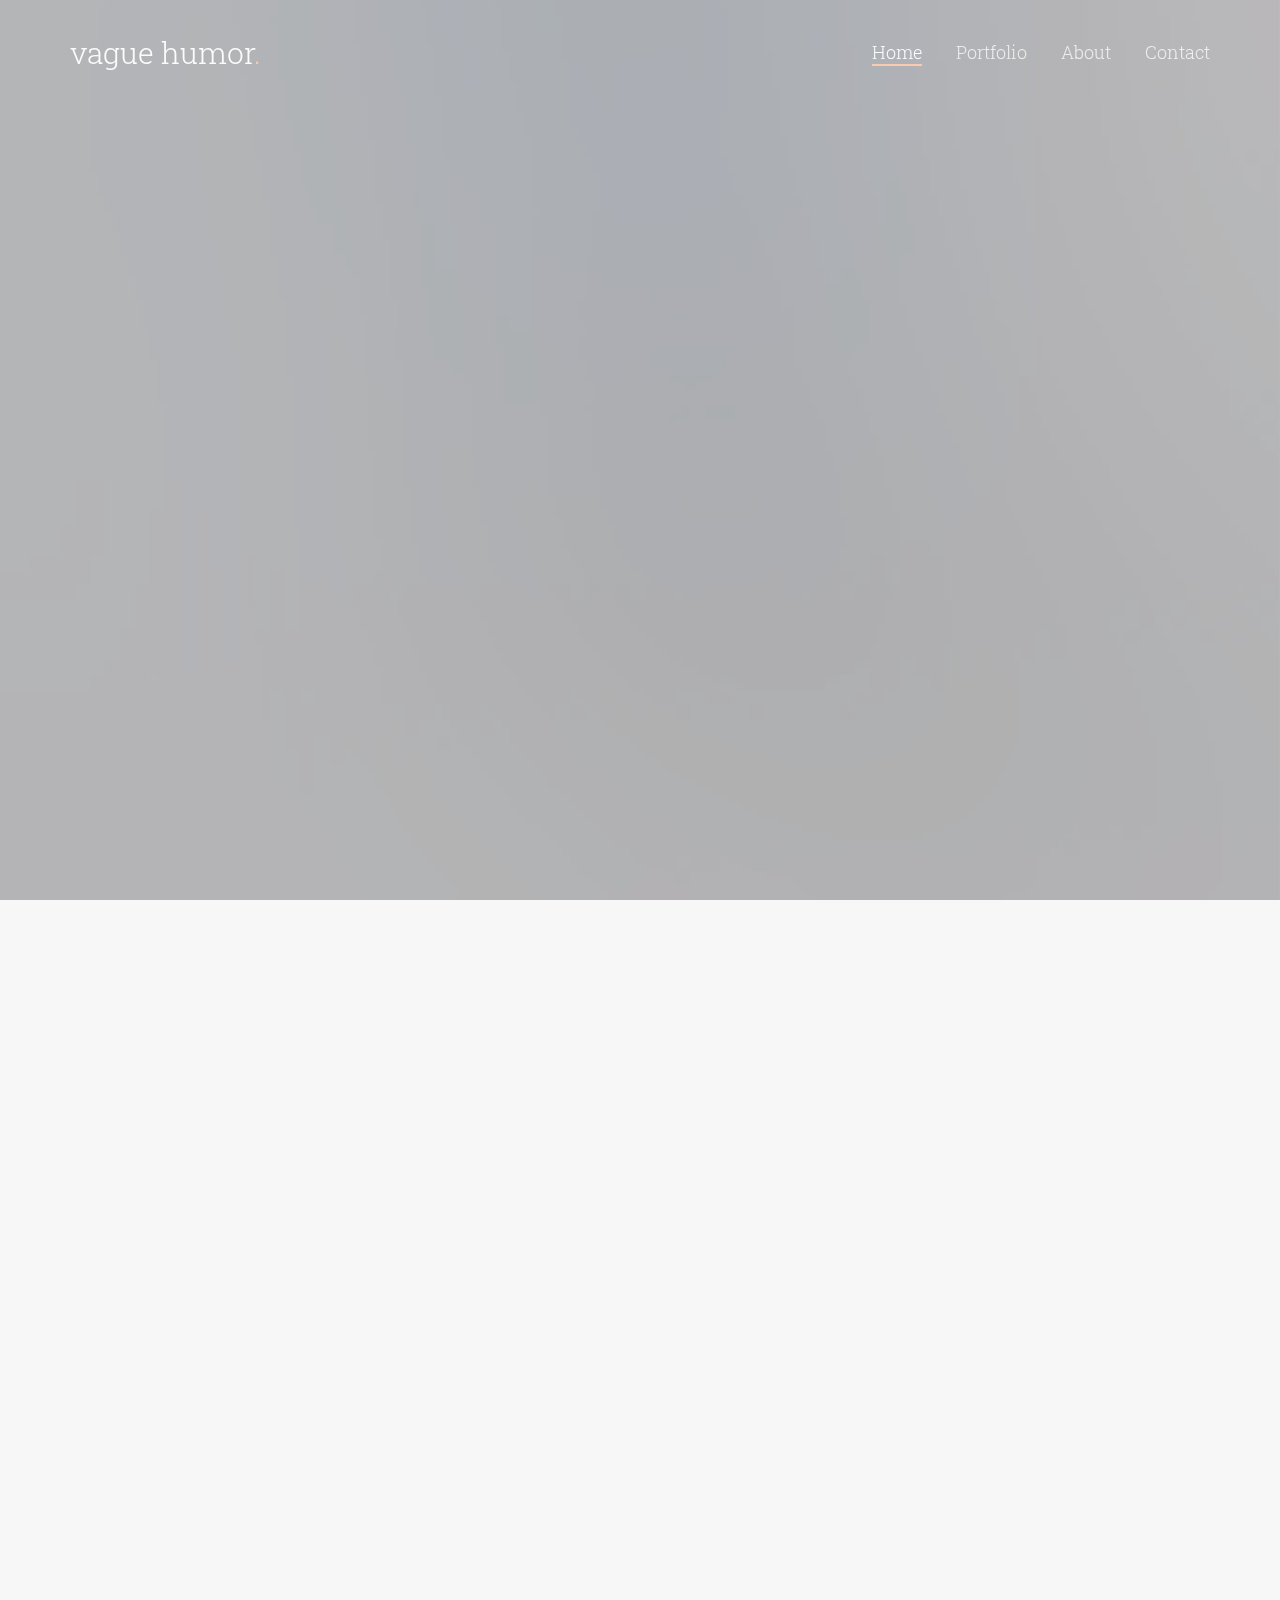
==== commit 665f46d5: ".." ====
--- a/portfolio-single.html
+++ b/portfolio-single.html
@@ -69,9 +69,9 @@
             <nav id="fh5co-main-nav">
                 <ul>
                     <li><a href="index.html" class="transition" data-nav-section="home">Home</a></li>
-                    <li><a href="index.html" class="transition" data-nav-section="portfolio">Portfolio</a></li>
-                    <li><a href="index.html" class="transition" data-nav-section="about">About</a></li>
-                    <li><a href="index.html" class="transition" data-nav-section="contact">Contact</a></li>
+                    <li><a href="index.html#fh5co-portfolio" class="transition" data-nav-section="portfolio">Portfolio</a></li>
+                    <li><a href="index.html#fh5co-about" class="transition" data-nav-section="about">About</a></li>
+                    <li><a href="index.html#fh5co-contact" class="transition" data-nav-section="contact">Contact</a></li>
                 </ul>
             </nav>
         </div>
@@ -171,8 +171,9 @@
                 <div class="row">
                     <div class="col-md-6 col-sm-6 animate-box">
                         <div class="fh5co-footer-widget">
-                            <p>&copy; Fotografy Free HTML5 Template. All Rights Reserved.</p>
-                            <p>Designed by <a href="http://freehtml5.co/">FREEHTML5.co</a> Demo Images: <a href="http://unsplash.com/" target="_blank">Unsplash</a> &amp; <a href="http://pexels.com/" target="_blank">Pexels</a></p>
+                            
+                           <p>&copy; Fotografy Free HTML5 Template. All Rights Reserved.</p>
+                        <p>Designed by <a href="http://freehtml5.co/">FREEHTML5.co</a></p>
                         </div>
                     </div>
                     <!-- 					<div class="col-md-6 col-sm-6 animate-box">
--- a/css/style.css
+++ b/css/style.css
@@ -332,6 +332,7 @@
   top: 50%;
   margin-top: -129px;
   text-align: center;
+
 }
 #fh5co-home .flexslider .fh5co-text h1 {
   margin: 0 0 30px 0;
@@ -487,6 +488,7 @@
 #fh5co-contact,
 #fh5co-testimony,
 #fh5co-content {
+
   padding: 7em 0;
 }
 @media screen and (max-width: 768px) {
@@ -505,6 +507,13 @@
 
 #fh5co-about {
   background: #000;
+}
+
+#fh5co-contact {
+  background: #2B2B2B;
+}
+#fh5co-portfolio {
+  background: #262626;
 }
 #fh5co-about h2 {
   color: #fff;
@@ -785,7 +794,7 @@
   font-size: 11px;
   letter-spacing: 2px;
   text-transform: uppercase;
-  color: #41454f;
+  color: #646A79;
   font-family: "Roboto", sans-serif;
   font-weight: 700;
   opacity: .4;
@@ -794,9 +803,11 @@
 
 .fh5co-lead {
   font-size: 26px;
+  color: #C7C7C7;
 }
 @media screen and (max-width: 768px) {
   .fh5co-lead {
+
     font-size: 20px;
   }
 }
